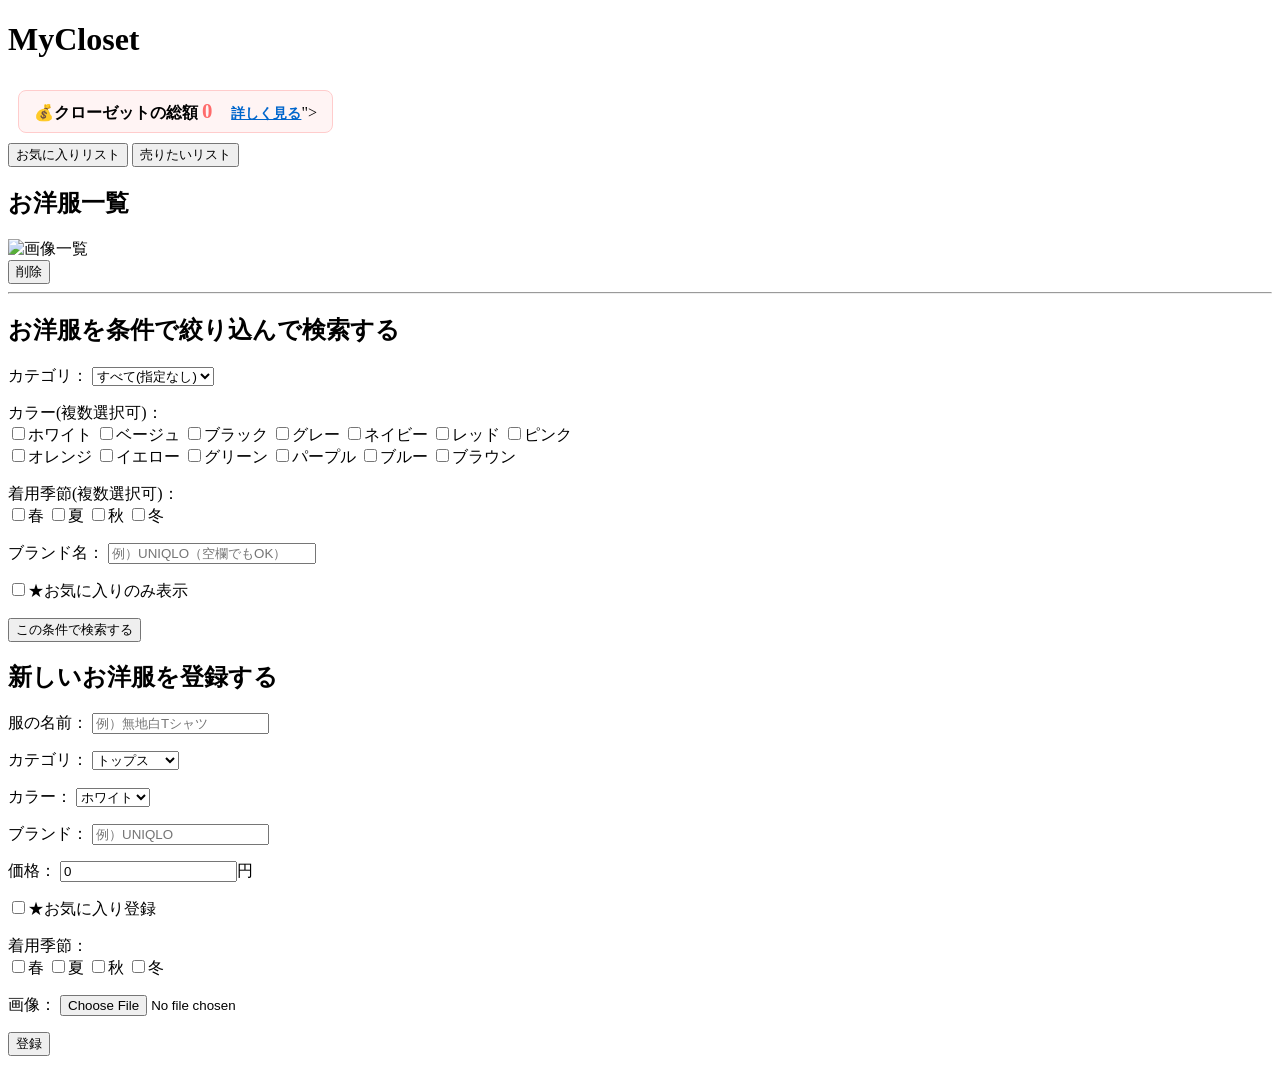
==== src/main/resources/templates/index.html @ 0bca4ef4 "クローゼット総量計算　SQL文完成" ====
<!DOCTYPE html>
<html lang="ja" xmlns:th="http://www.thymeleaf.org">
<head>
<meta charset="UTF-8">
<title>トップページ</title>
</head>
<body>
	<header>
	<h1>MyCloset</h1>
	<!--display: inline-block: 横幅いっぱいに広がらず
	中の文字の長さに合わせて自動でコンパクトなサイズに-->
	<div style="margin: 10px; padding: 8px 15px; 
	background-color: #fff4f4;border-radius: 8px; display: inline-block;
	border: 1px solid #ffcccc;">
		<span style="font-weight: bold;">💰クローゼットの総額</span>
<!--デザイン: 金額を他の文字より「一回り大きく（1.3em）-->
		<span style="font-size: 1.3em; color: #ff6b6b; font-weight: bold;" 
		th:text="${totalPrice}">0</span>
<!--	/total-details というページへのリンクURL作る-->
<!--underline：下線＝クリックできるのをわかりやすく-->
		<a th:href="@{/total-details}" style="margin-left: 15px; font-size: 0.9em;
		color: #0066cc; text-decoration: underline; font-weight: bold;">詳しく見る</a>"></a>
	</div>
	
	
	
<!--	<nav>タグ＝ページ移動のための大事なボタン-->
	<nav>
		<button type="button">お気に入りリスト</button>
		<button type="button">売りたいリスト</button>
	</nav>
	</header>
<!--1つ目の大きな div 箱：「お洋服一覧」というエリア全体を包む箱
	2つ目の小さな div 箱（th:each がついている方）： 服1着分のデータ（画像など）
	を1つのセットとして包む箱。服が3着ある＝この小さな箱が3個自動で出来る。-->
	
	<div>
		<h2>お洋服一覧</h2>
<!--		th:each のおかげで、画像とボタンがセットで人数分用意される。-->
		<div th:each="cloth : ${clothes}">
<!--	max-width（最大の横幅）-->
<!--★ブラウザから /uploads/** というURLでアクセスが来たら、
	パソコン内の C:/Users/zd2U08/uploads/ フォルダの画像を見せてあげてね！」]
	=設定をWebMvcConfigurerでしてる 
	この設定で指定するURLの文字（/uploads）は自分で決められますが、
	決めたらHTML側もその名前に合わせる必要があります。-->
<!--@{/uploads/...} ：「/uploads/ というフォルダのURLを作ってね」-->
<!--@{  /URLの固定の部分/ {好きなあだ名} ( 好きなあだ名 = ${Javaの変数} )  }-->
<!--@{ ... } ：「今からURLを組み立てるよ！」の合図-->
<!--/uploads/ ：ここは全員共通の固定の文字-->
<!--{aaa} ：後から変数をはめ込むための「空箱」-->
<!--(aaa=${cloth.imageName}) ：「空箱 aaa に、DBから取ってきたファイル名を入れてね」という指示-->
<!--${cloth.imageName}=DBのimage_name受け取れる-->
			<img th:src="@{/uploads/{aaa}(aaa=${cloth.imageName})}" alt="画像一覧" style="max-width: 200px;" />
<!--			th:action で指定した削除URLへ method="post"（ポスト送信）する-->
<!--th:action のおかげで、ボタン一つ一つに「〇番の服を消してね！」という専用の宛先が書き込まれる。-->
			<form th:action="@{/delete/{id}(id=${cloth.id})}" method="post" onsubmit="return confirm('本当に削除しますか')">
				<button type="submit">削除</button>
<!-- onsubmit="return confirm('本当に削除しますか？')"=はJavaScriptという、
	ブラウザ側で動く言語のコードconfirm('')：送信ボタンが押された時（onsubmit）」にポップアップを出す
	ブラウザに「OK」と「キャンセル」のボタンがついた小さな確認ダイアログ表示
	()のなかはシングルクオーテーション-->
	
		</form>
	</div></div> <hr />
<!--	 <div> タグは「ただの透明な箱」＝が麺大きくブロック分けしたいとき使う
	画面のレイアウトを「左側エリア」と「右側エリア」に分けたいときやパーツをグループごとにガバッとまとめて四角い箱に入れたいときに使います-->
	 
	<div>
		<h2>お洋服を条件で絞り込んで検索する</h2>
<!--onsubmit="...": 送信ボタンおされたら""の中身を実行してね(HTMLの決まり文句)-->
<!--return ...：関数の結果(true or false)をここに返してね、という命令(JSの決まり文句)-->
<!--validateSearchForm()：自由な関数名-->
	<form action="/search" method="get" onsubmit="return validateSearchForm()">
		<p>
			<label>カテゴリ：</label>
				<select name="category">
<!--	value="": これが選ばれた時は、中身は空っぽ（指定なし）のデータを送る-->
					<option value="">すべて(指定なし)</option>
					<option value="tops">トップス</option>
					<option value="pants">パンツ</option>
					<option value="skirt">スカート</option>
					<option value="onepiece">ワンピース</option>						
					<option value="outer">アウター</option>
					<option value="shoes">シューズ</option>
					<option value="bag">バッグ</option>	
					<option value="others">その他</option>					
				</select>
		</p>
		<p>
			<label>カラー(複数選択可)：</label><br/>
<!--		全体を <label>〜</label> で囲むことで、「ホワイト」という文字を
			クリックしてもチェックボックスにチェックが入る-->
				<label><input type="checkbox" name="colors" value="white"/>ホワイト</label>
				<label><input type="checkbox" name="colors" value="beige" />ベージュ</label>
				<label><input type="checkbox" name="colors" value="black" />ブラック</label>
				<label><input type="checkbox" name="colors" value="gray" />グレー</label>
				<label><input type="checkbox" name="colors" value="navy" />ネイビー</label>
				<label><input type="checkbox" name="colors" value="red" />レッド</label>
				<label><input type="checkbox" name="colors" value="pink" />ピンク</label><br/>
				<label><input type="checkbox" name="colors" value="orange" />オレンジ</label>
				<label><input type="checkbox" name="colors" value="yellow" />イエロー</label>
				<label><input type="checkbox" name="colors" value="green" />グリーン</label>
				<label><input type="checkbox" name="colors" value="purple" />パープル</label>
				<label><input type="checkbox" name="colors" value="blue" />ブルー</label>
				<label><input type="checkbox" name="colors" value="brown" />ブラウン</label>																
		</p>
		<p>
			<label >着用季節(複数選択可)：</label><br/>
				<label><input type="checkbox" name="seasons" value="IsSpring" />春</label>
			     <label><input type="checkbox" name="seasons" value="IsSummer" />夏</label>
			     <label><input type="checkbox" name="seasons" value="IsAutumn" />秋</label>
			     <label><input type="checkbox" name="seasons" value="IsWinter" />冬</label>
		</p>
		<p>
			<label>ブランド名：</label>
			<input type="text" name="brand" placeholder="例）UNIQLO（空欄でもOK）"style="width: 200px;"  />
		</p>
		<p>
			<label >
				<input type="checkbox" name="isFavorite" value="true" />★お気に入りのみ表示
			</label>
		</p>
					
		<button type="submit">この条件で検索する</button>
	</form>
	</div>
	
	
	
	
	 <div>
	 	<h2>新しいお洋服を登録する</h2>
<!--enctype="multipart/form-data" =文字だけじゃなくて画像ファイルも一緒に送る合図-->
<!--フォーム送信したときに /add というURLへ送る-->
		<form action="/add" method="post" enctype="multipart/form-data">
<!--	labelタグで囲むことによって入力画面やチェックボックス枠と文字を結び付け、どっちをクリックしても
		反応するようになる＝人間にとって「押しやすい親切な画面」にするために、文字とボタンをグループ化-->
			<p><label>服の名前：</label>
				<input type="text" name="name" placeholder="例）無地白Tシャツ"/>
			</p>
<!--		pタグ内は改行されない・<p> タグは「文章の段落」前後に少し広めの空白が自動で入る-->
			<p>
				<label>カテゴリ：</label>
				<select name="category">
					<option value="tops">トップス</option>
					<option value="pants">パンツ</option>
					<option value="skirt">スカート</option>
					<option value="onepiece">ワンピース</option>
					<option value="outer">アウター</option>
					<option value="shoes">シューズ</option>
					<option value="bag">バッグ</option>
					<option value="others">その他</option>
				</select>
			</p>
			<p>
				<label>カラー：</label>
				<select name="color">
					<option value="white">ホワイト</option>
					<option value="beige">ベージュ</option>
					<option value="black">ブラック</option>
					<option value="gray">グレー</option>
					<option value="navy">ネイビー</option>
					<option value="red">レッド</option>
					<option value="pink">ピンク</option>
					<option value="orange">オレンジ</option>
					<option value="yellow">イエロー</option>
					<option value="green">グリーン</option>
					<option value="purple">パープル</option>
					<option value="blue">ブルー</option>
					<option value="brown">ブラウン</option>
				</select>
			</p>
			<p>
				<label>ブランド：</label>
				<input type="text" name="brand" placeholder="例）UNIQLO"/>
			</p>
			<p>
				<label>価格：</label>
<!--	int priceだからここは数字のみ-->
				<input type="number"id="clothPrice" name="price" value="0" min="0"/>円
			</p>
			
			<p>
				<label>
					<input type="checkbox" name="favorite" value="true"/>★お気に入り登録
				</label>
			</p>
			<p>
				<label>着用季節：</label><br/>
<!--	value=trueはチェック入ったらtrueで送られる-->
				<label><input type="checkbox" name="spring" value="true"/>春</label>
				<label><input type="checkbox" name="summer" value="true"/>夏</label>
				<label><input type="checkbox" name="autumn" value="true"/>秋</label>
				<label><input type="checkbox" name="winter" value="true"/>冬</label>
			</p>
			<p>
				<label>画像：</label>
				<input type="file" name="clothImage" accept="image/*"required />
			</p>
	
			<p>
			<input type="submit" value="登録" />
			</p>
	
		</form>
	</div>
	
	<script>
		//function：今から関数を作るというJSの宣言-
		function validateSearchForm(){
	//①画面から入力されたデータを集める
		
		//(1)selectタグの選ばれている値
		
		//const 〇〇: 変数作る宣言（JS）
		//★selectタグで、name属性がcategoryの要素を取得
		//'select[name="category"]'：selectタグ　かつ　name="category"を持つ要素
		//全体が 1つの文字列 だから、外側を ' ' で囲ってる (JavaScriptに対して「ここからここまでが、
		//探してほしいCSSの条件だよ」と伝える)
		//内側の " "（ダブル）：CSSのルールの中で「colors という名前（文字列）」を指定
		//document.querySelector(...): 「HTMLの中から指定の部品（タグ）を探して！」という命令
		//→JavaScriptが最初から持っている機能（メソッド）
		//document → HTML全体  
		//querySelector():最初に見つけた単一のオブジェクト取ってくる←document持ってるメソッド(JS)
		//.value：プロパティ＝そのオブジェクトが持っている「データ（中身）」
		//今選ばれている選択肢を抜き取ってcategoryという箱に入れてる（const category = select.value;）
		//→valueは単一オブジェクトに使える
		const category=document.querySelector('select[name="category"]').value;
		
		//(2)チェックボックスでチェックは入ってるものを全部集める
		
		//querySelectorAll():見つかったもの全部（要素の詰まったリスト)全部とってくる
		//:checked＝name="colors"からチェックがついてるものだけに絞れる
		//→JavaScript独自の機能ではなく、CSSのルール（セレクター）＝''のなかに書く
		const colors = document.querySelectorAll('input[name="colors"]:checked');
		/*テスト用： チェックされたものを1つずつ取り出して処理する
		colors.forEach(input => {
		    console.log(input.value); // これでチェックされた値が順番に表示される！
		});*/
		const seasons =document.querySelectorAll('input[name="seasons"]:checked');	
		
		//(3)文字入力欄（文字の前後の余計なスペースを .trim() で削る）
		//.trim()：文字列（テキスト）の「前後に勝手に入っちゃった不要なスペース(空白)を自動で消してくれるメソッド
		//→文字列専用のメソッドである （jsメソッド）
		const brand = document.querySelector('input[name="brand"]').value.trim();
		
		//(4)お気に入りのチェック状態
		const isFavorite = document.querySelector('input[name="isFavorite"]:checked');
		
	// 2. 「すべての条件が未入力・未選択」かどうかを判定する
		// && は「〜かつ〜」という意味です
		//===（厳密等価）：型も中身も完全に一致しているかを見る
		//.length：配列が空かどうかを調べるには、配列の長さ（要素の数）を見るの確実
		//category === "" ＝：カテゴリが未選択（空っぽ）
		//&& colors.length === 0 ：なおかつ、色のチェック件数が0件
		//&& seasons.length === 0 ＝：なおかつ、季節のチェック件数が0件
		//&& !isFavorite ：　なおかつ、お気に入りにチェックが入っていない（! は「〜ではない」の否定）
		if (category === "" && colors.length === 0 
			&& seasons.length === 0 && brand === "" && !isFavorite) {
				// ポップアップで警告を出す
				//alert() は JavaScriptのメソッド（関数）
				//関数（Function）： 命令をひとまとめにしたもの（例：○○() ）。
				//メソッド（Method）： オブジェクト（モノやデータ）に所属している関数のこと。
				alert("検索条件を最低1つは選択、または入力してください");
				//falseを返すと、Java（サーバー）への送信をストップします！
				return false;
			}
			//どれか1つでも入力されていれば、無事に検索を実行（送信）
			return true;
		}
	</script>
</body>
</html>
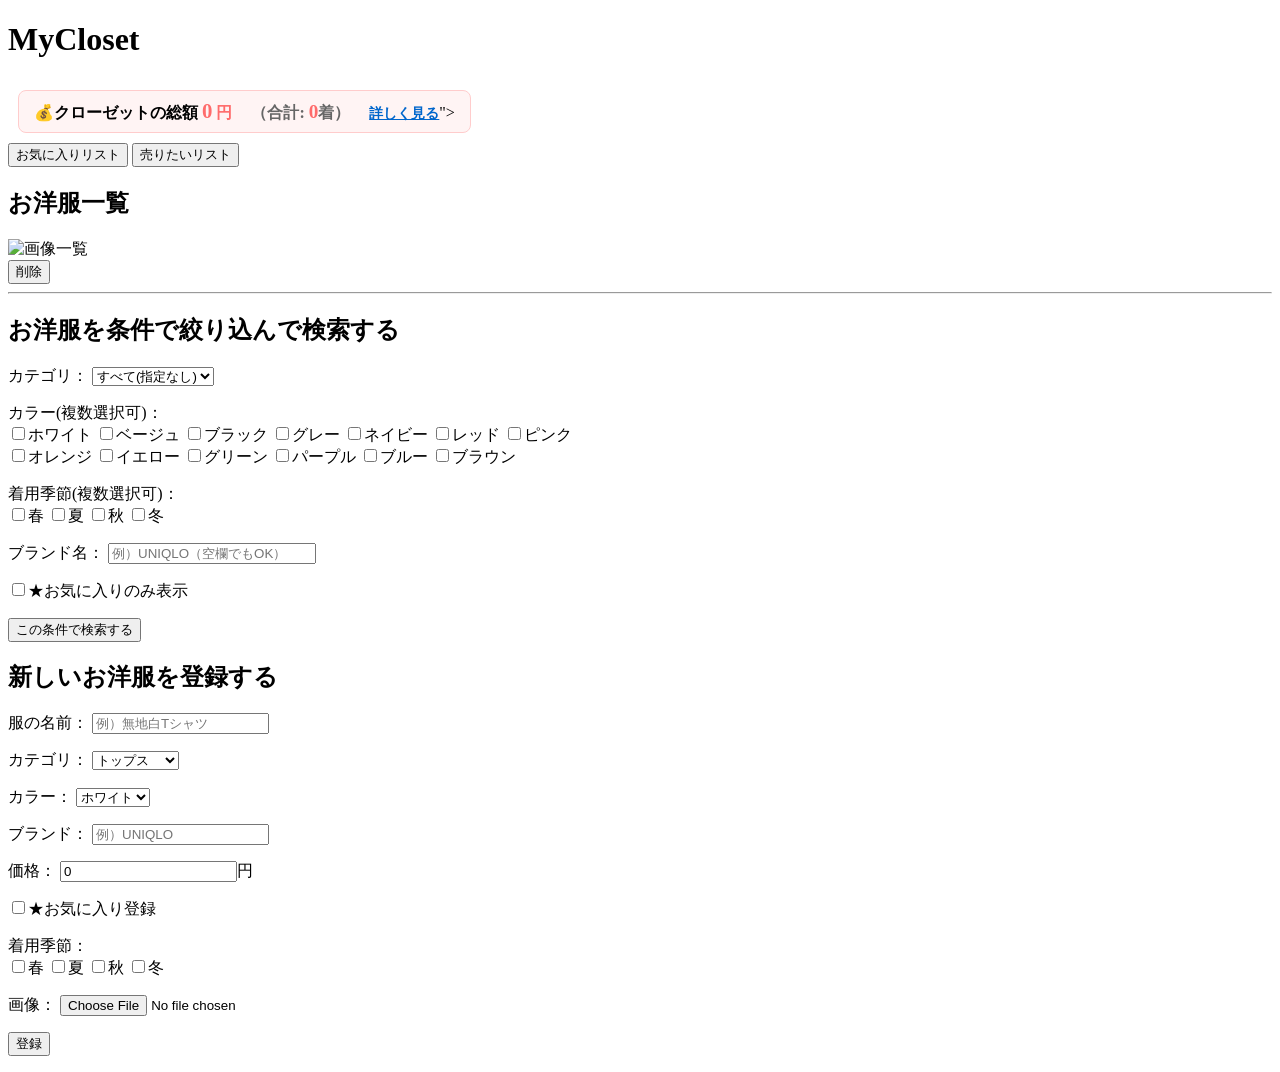
==== commit ec335e81: "クローゼット総量表示機能完成" ====
--- a/src/main/resources/templates/index.html
+++ b/src/main/resources/templates/index.html
@@ -16,6 +16,12 @@
 <!--デザイン: 金額を他の文字より「一回り大きく（1.3em）-->
 		<span style="font-size: 1.3em; color: #ff6b6b; font-weight: bold;" 
 		th:text="${totalPrice}">0</span>
+		<span style="color: #ff6b6b; font-weight: bold; 
+		margin-right: 5px;">円</span>
+		<span style="margin-left: 10px; font-weight: bold; color: #666;">（合計: 
+		<span style="font-size: 1.2em; color: #ff6b6b;"
+		 th:text="${totalCount}">0</span>着）
+		</span>
 <!--	/total-details というページへのリンクURL作る-->
 <!--underline：下線＝クリックできるのをわかりやすく-->
 		<a th:href="@{/total-details}" style="margin-left: 15px; font-size: 0.9em;
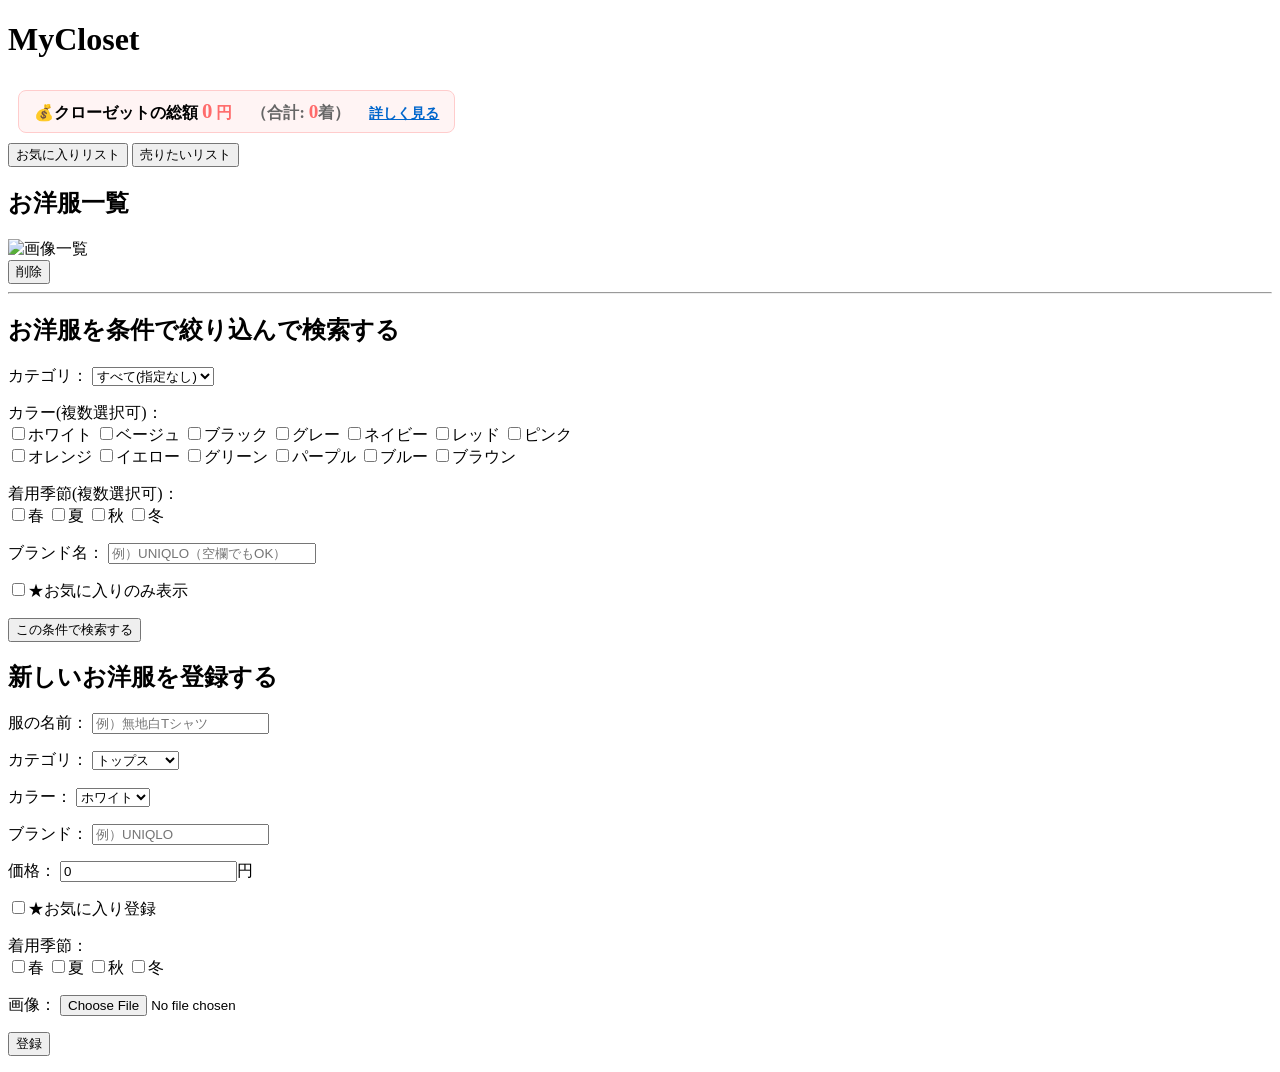
==== commit 29b74f8c: "html修正" ====
--- a/src/main/resources/templates/index.html
+++ b/src/main/resources/templates/index.html
@@ -24,8 +24,8 @@
 		</span>
 <!--	/total-details というページへのリンクURL作る-->
 <!--underline：下線＝クリックできるのをわかりやすく-->
-		<a th:href="@{/total-details}" style="margin-left: 15px; font-size: 0.9em;
-		color: #0066cc; text-decoration: underline; font-weight: bold;">詳しく見る</a>"></a>
+		<a th:href="@{/cloth/analyze}" style="margin-left: 15px; font-size: 0.9em;
+		color: #0066cc; text-decoration: underline; font-weight: bold;">詳しく見る</a>
 	</div>
 	
 	
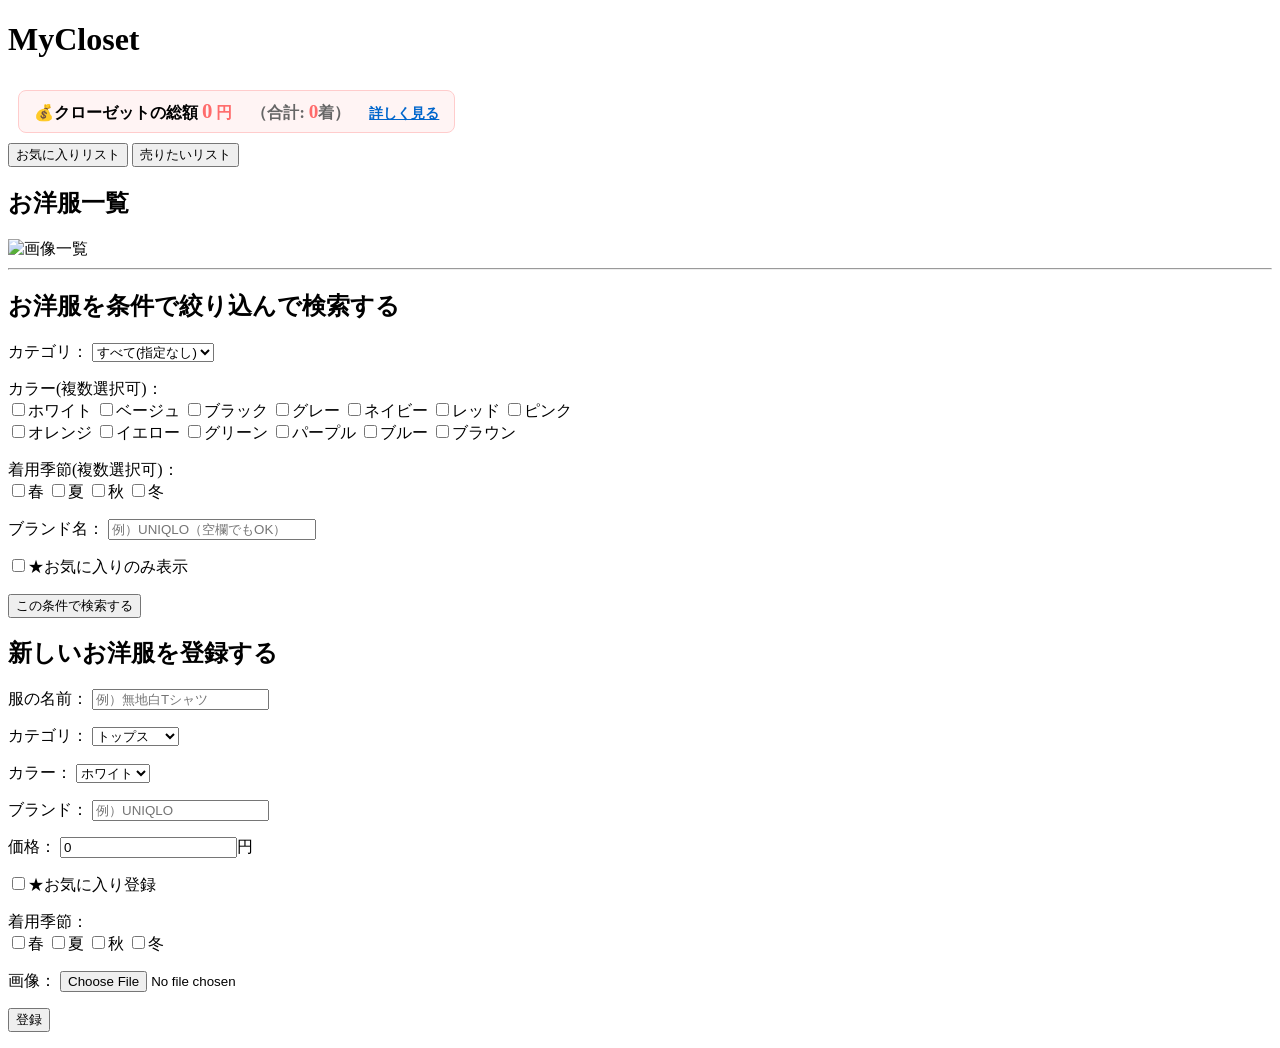
==== commit ab6ba35e: "clooth-detail.html削除機能つけた" ====
--- a/src/main/resources/templates/index.html
+++ b/src/main/resources/templates/index.html
@@ -57,17 +57,12 @@
 <!--{aaa} ：後から変数をはめ込むための「空箱」-->
 <!--(aaa=${cloth.imageName}) ：「空箱 aaa に、DBから取ってきたファイル名を入れてね」という指示-->
 <!--${cloth.imageName}=DBのimage_name受け取れる-->
-			<img th:src="@{/uploads/{aaa}(aaa=${cloth.imageName})}" alt="画像一覧" style="max-width: 200px;" />
-<!--			th:action で指定した削除URLへ method="post"（ポスト送信）する-->
-<!--th:action のおかげで、ボタン一つ一つに「〇番の服を消してね！」という専用の宛先が書き込まれる。-->
-			<form th:action="@{/delete/{id}(id=${cloth.id})}" method="post" onsubmit="return confirm('本当に削除しますか')">
-				<button type="submit">削除</button>
-<!-- onsubmit="return confirm('本当に削除しますか？')"=はJavaScriptという、
-	ブラウザ側で動く言語のコードconfirm('')：送信ボタンが押された時（onsubmit）」にポップアップを出す
-	ブラウザに「OK」と「キャンセル」のボタンがついた小さな確認ダイアログ表示
-	()のなかはシングルクオーテーション-->
-	
-		</form>
+	<a th:href="@{/cloth/detail/{id}(id=${cloth.id})}">		
+	<img th:src="@{/uploads/{aaa}(aaa=${cloth.imageName})}" 
+		alt="画像一覧" 
+		style="max-width: 200px;" />
+	</a>
+
 	</div></div> <hr />
 <!--	 <div> タグは「ただの透明な箱」＝が麺大きくブロック分けしたいとき使う
 	画面のレイアウトを「左側エリア」と「右側エリア」に分けたいときやパーツをグループごとにガバッとまとめて四角い箱に入れたいときに使います-->
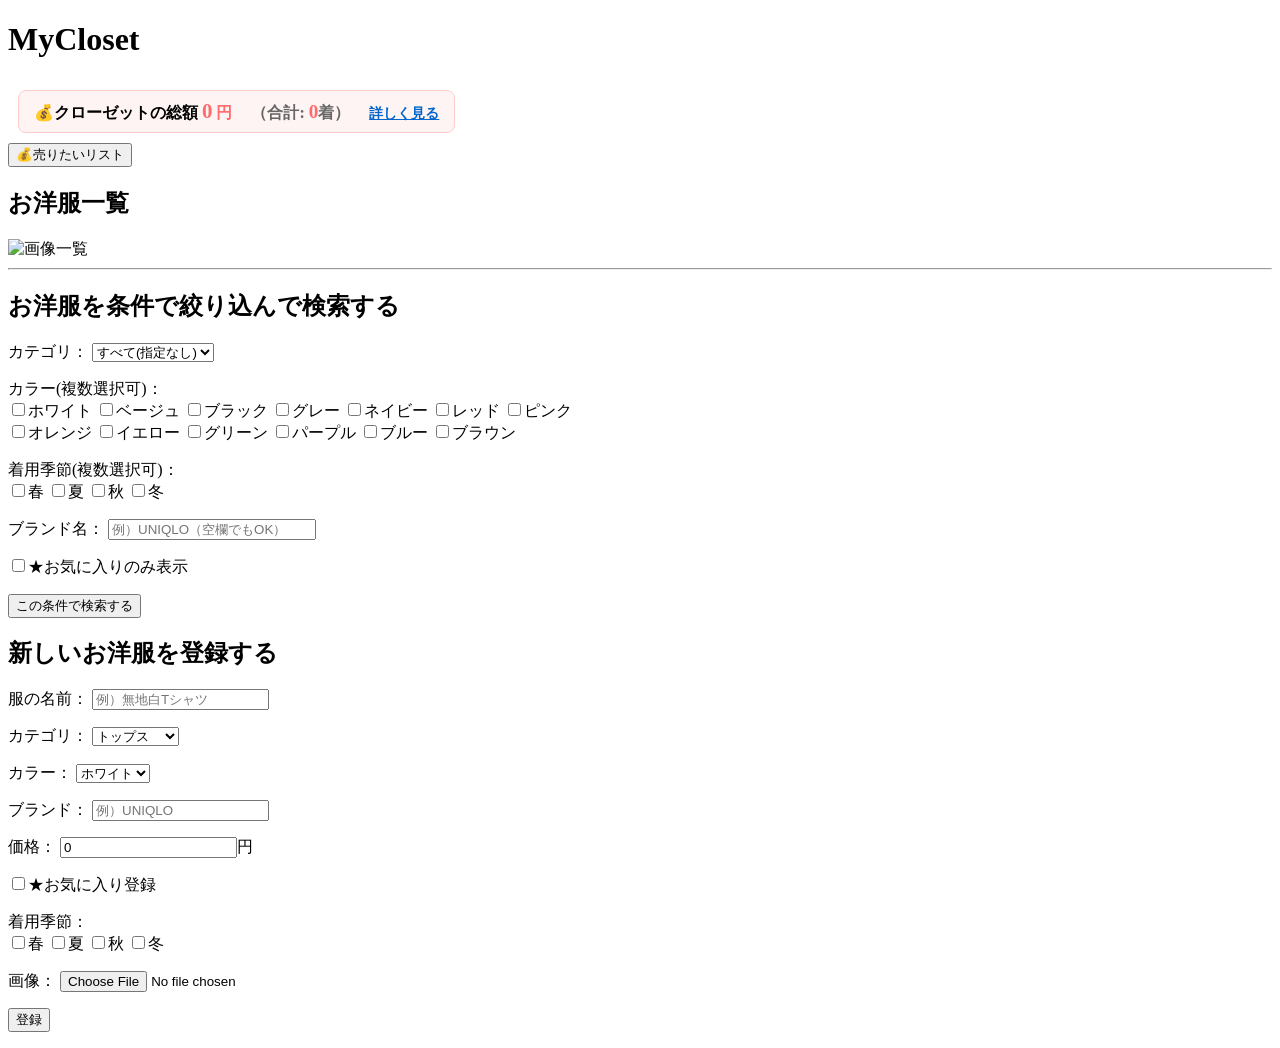
==== commit b923ae36: "売りたいリスト基本ページ完成" ====
--- a/src/main/resources/templates/index.html
+++ b/src/main/resources/templates/index.html
@@ -32,8 +32,11 @@
 	
 <!--	<nav>タグ＝ページ移動のための大事なボタン-->
 	<nav>
-		<button type="button">お気に入りリスト</button>
-		<button type="button">売りたいリスト</button>
+		<a th:href="@{/cloth/sell-list}">
+		<button type="button">
+			 💰売りたいリスト
+		</button>
+		</a>
 	</nav>
 	</header>
 <!--1つ目の大きな div 箱：「お洋服一覧」というエリア全体を包む箱
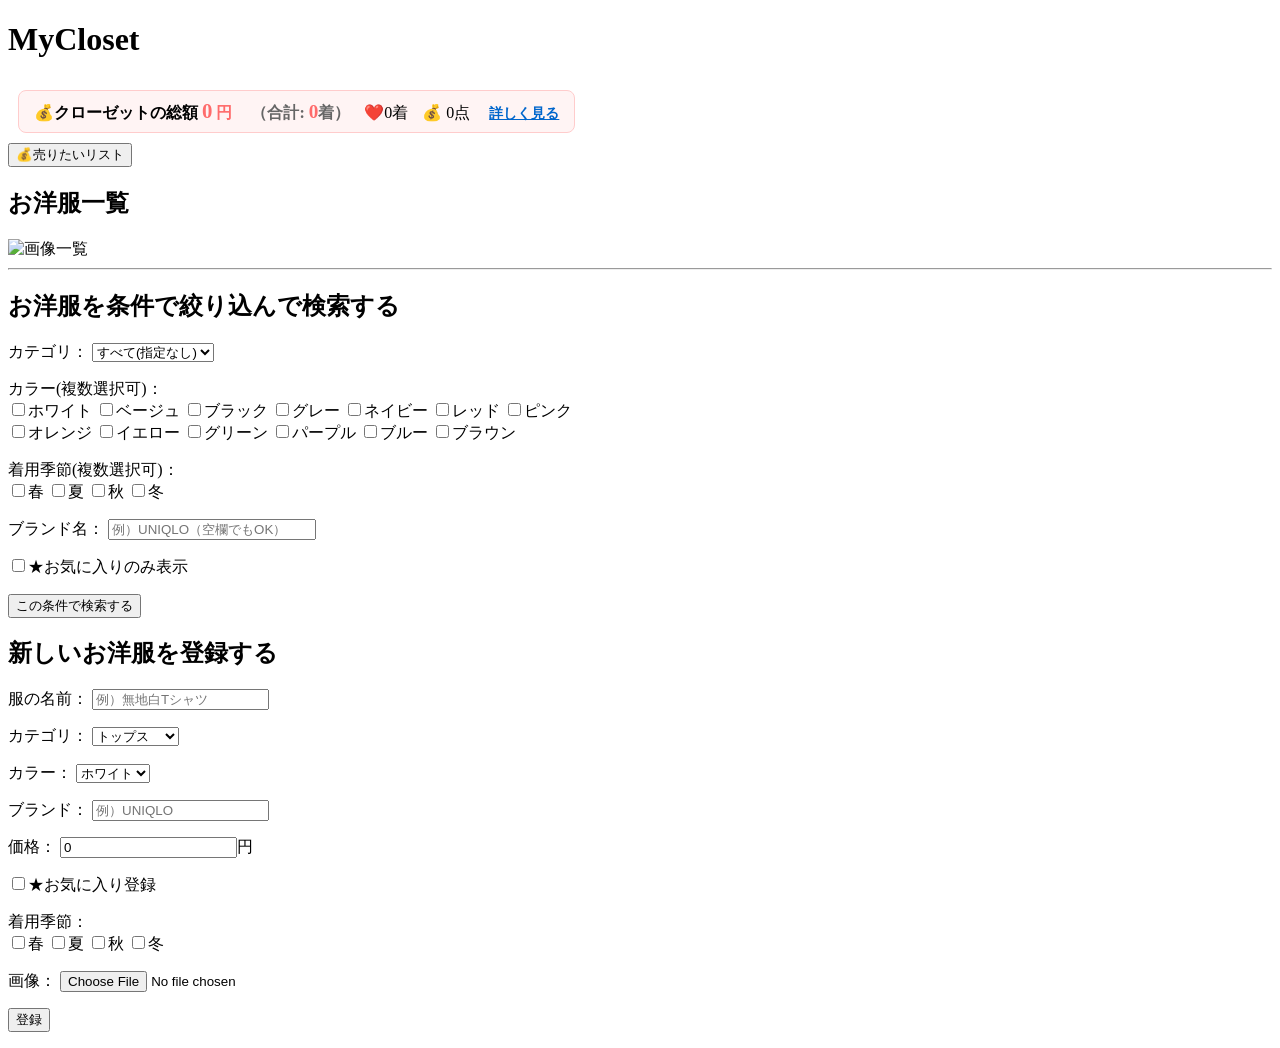
==== commit 4bb044a8: "トップページにお気に入りカウントと売りたいカウントも表示つけた完成" ====
--- a/src/main/resources/templates/index.html
+++ b/src/main/resources/templates/index.html
@@ -22,6 +22,13 @@
 		<span style="font-size: 1.2em; color: #ff6b6b;"
 		 th:text="${totalCount}">0</span>着）
 		</span>
+		<span style="margin-left: 10px;">
+		     ❤️<span th:text="${favoriteCount}">0</span>着
+		 </span>
+
+		 <span style="margin-left: 10px;">
+		     💰 <span th:text="${sellCount}">0</span>点
+		 </span>
 <!--	/total-details というページへのリンクURL作る-->
 <!--underline：下線＝クリックできるのをわかりやすく-->
 		<a th:href="@{/cloth/analyze}" style="margin-left: 15px; font-size: 0.9em;
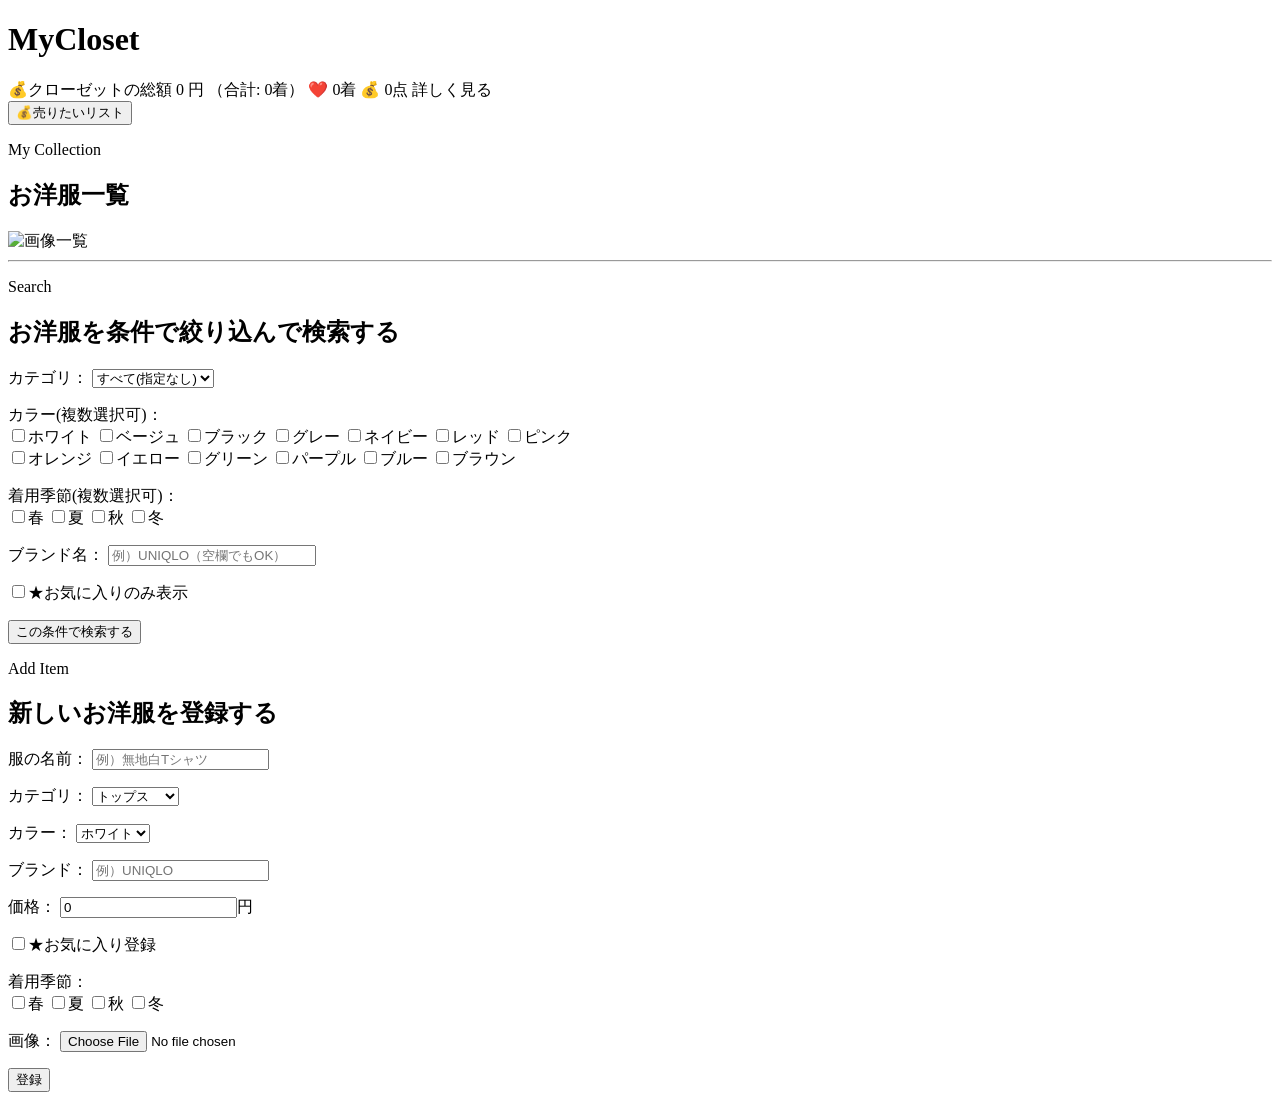
==== commit d971d613: "トップ、詳細ページまで完成css" ====
--- a/src/main/resources/templates/index.html
+++ b/src/main/resources/templates/index.html
@@ -2,6 +2,7 @@
 <html lang="ja" xmlns:th="http://www.thymeleaf.org">
 <head>
 <meta charset="UTF-8">
+<link rel="stylesheet" th:href="@{/css/top.css}">
 <title>トップページ</title>
 </head>
 <body>
@@ -9,30 +10,21 @@
 	<h1>MyCloset</h1>
 	<!--display: inline-block: 横幅いっぱいに広がらず
 	中の文字の長さに合わせて自動でコンパクトなサイズに-->
-	<div style="margin: 10px; padding: 8px 15px; 
-	background-color: #fff4f4;border-radius: 8px; display: inline-block;
-	border: 1px solid #ffcccc;">
-		<span style="font-weight: bold;">💰クローゼットの総額</span>
-<!--デザイン: 金額を他の文字より「一回り大きく（1.3em）-->
-		<span style="font-size: 1.3em; color: #ff6b6b; font-weight: bold;" 
-		th:text="${totalPrice}">0</span>
-		<span style="color: #ff6b6b; font-weight: bold; 
-		margin-right: 5px;">円</span>
-		<span style="margin-left: 10px; font-weight: bold; color: #666;">（合計: 
-		<span style="font-size: 1.2em; color: #ff6b6b;"
-		 th:text="${totalCount}">0</span>着）
+	<div class="closet-summary">
+		<span class="summary-label">💰クローゼットの総額</span>
+
+		<span class="summary-price" th:text="${totalPrice}">0</span>
+		<span>円</span>
+
+		<span>（合計:
+			<span th:text="${totalCount}">0</span>着）
 		</span>
-		<span style="margin-left: 10px;">
-		     ❤️<span th:text="${favoriteCount}">0</span>着
-		 </span>
-
-		 <span style="margin-left: 10px;">
-		     💰 <span th:text="${sellCount}">0</span>点
-		 </span>
-<!--	/total-details というページへのリンクURL作る-->
-<!--underline：下線＝クリックできるのをわかりやすく-->
-		<a th:href="@{/cloth/analyze}" style="margin-left: 15px; font-size: 0.9em;
-		color: #0066cc; text-decoration: underline; font-weight: bold;">詳しく見る</a>
+
+		<span>❤️ <span th:text="${favoriteCount}">0</span>着</span>
+
+		<span>💰 <span th:text="${sellCount}">0</span>点</span>
+
+		<a th:href="@{/cloth/analyze}" class="summary-link">詳しく見る</a>
 	</div>
 	
 	
@@ -50,7 +42,9 @@
 	2つ目の小さな div 箱（th:each がついている方）： 服1着分のデータ（画像など）
 	を1つのセットとして包む箱。服が3着ある＝この小さな箱が3個自動で出来る。-->
 	
-	<div>
+	<section class="closet-section">
+	<div class="section-title">
+		<p class="section-subtitle">My Collection</p>
 		<h2>お洋服一覧</h2>
 <!--		th:each のおかげで、画像とボタンがセットで人数分用意される。-->
 		<div th:each="cloth : ${clothes}">
@@ -73,15 +67,24 @@
 		style="max-width: 200px;" />
 	</a>
 
-	</div></div> <hr />
+			</div>
+		</div>
+	</section>
+	
+	 <hr />
+	
 <!--	 <div> タグは「ただの透明な箱」＝が麺大きくブロック分けしたいとき使う
 	画面のレイアウトを「左側エリア」と「右側エリア」に分けたいときやパーツをグループごとにガバッとまとめて四角い箱に入れたいときに使います-->
 	 
-	<div>
+<section class="form-section">
+	<div class="section-title">
+		<p class="section-subtitle">Search</p>
 		<h2>お洋服を条件で絞り込んで検索する</h2>
+	</div>
 <!--onsubmit="...": 送信ボタンおされたら""の中身を実行してね(HTMLの決まり文句)-->
 <!--return ...：関数の結果(true or false)をここに返してね、という命令(JSの決まり文句)-->
 <!--validateSearchForm()：自由な関数名-->
+<div class="form-card">
 	<form action="/search" method="get" onsubmit="return validateSearchForm()">
 		<p>
 			<label>カテゴリ：</label>
@@ -133,17 +136,20 @@
 			</label>
 		</p>
 					
-		<button type="submit">この条件で検索する</button>
-	</form>
-	</div>
-	
-	
-	
-	
-	 <div>
+			<button type="submit">この条件で検索する</button>
+		</form>
+	 </div>
+	</section>
+	
+	
+	<section class="form-section">
+		<div class="section-title">
+			<p class="section-subtitle">Add Item</p>
 	 	<h2>新しいお洋服を登録する</h2>
+		</div>
 <!--enctype="multipart/form-data" =文字だけじゃなくて画像ファイルも一緒に送る合図-->
 <!--フォーム送信したときに /add というURLへ送る-->
+	<div class="form-card">
 		<form action="/add" method="post" enctype="multipart/form-data">
 <!--	labelタグで囲むことによって入力画面やチェックボックス枠と文字を結び付け、どっちをクリックしても
 		反応するようになる＝人間にとって「押しやすい親切な画面」にするために、文字とボタンをグループ化-->
@@ -216,6 +222,7 @@
 	
 		</form>
 	</div>
+	</section>
 	
 	<script>
 		//function：今から関数を作るというJSの宣言-
